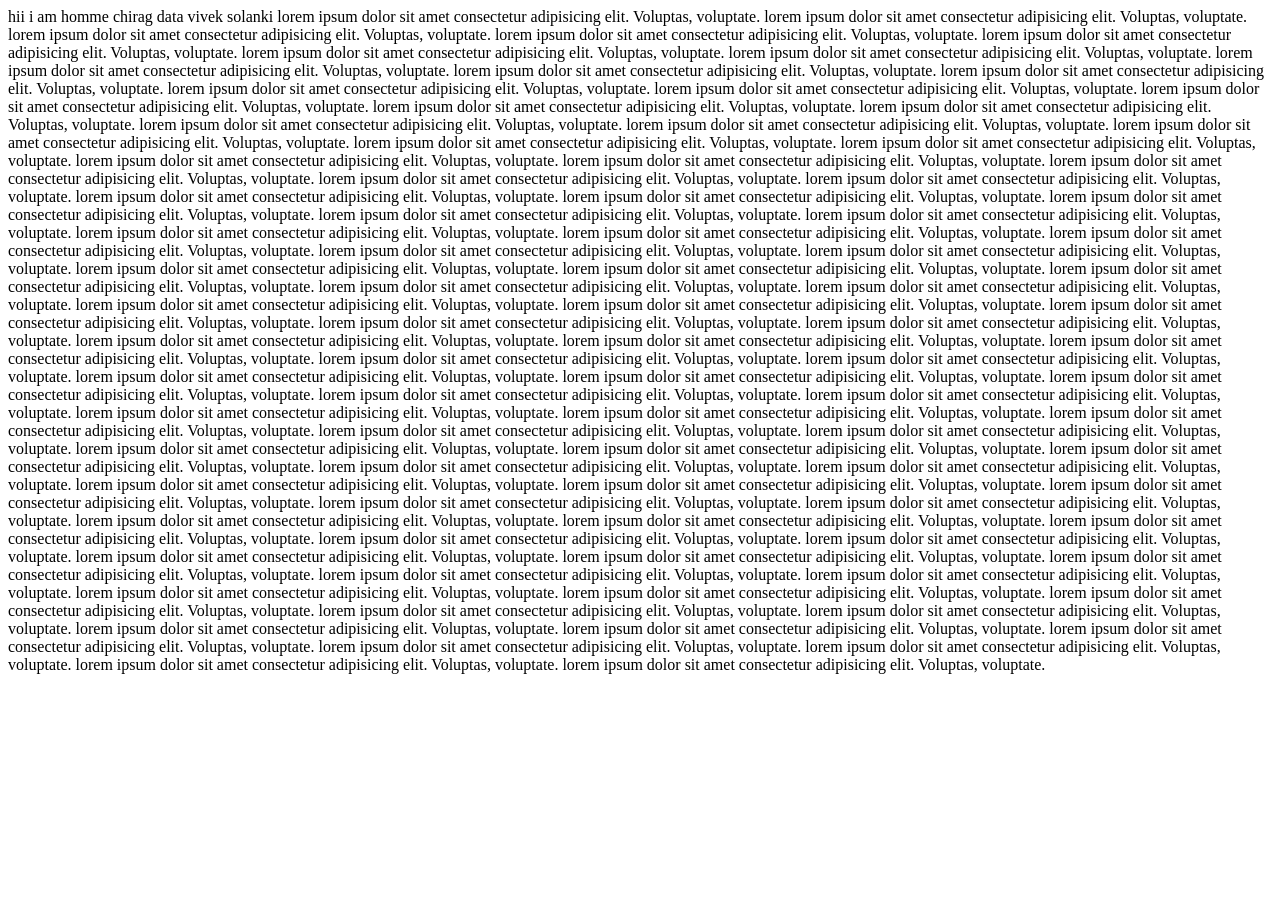
==== home.html @ 3797c0e7 "change text" ====
<!DOCTYPE html>
<html lang="en">
<head>
    <meta charset="UTF-8">
    <meta name="viewport" content="width=device-width, initial-scale=1.0">
    <title>Document</title>
</head>
<body>
    hii i am homme


    chirag
    data

    vivek solanki
    lorem ipsum dolor sit amet consectetur adipisicing elit. Voluptas, voluptate.
    lorem ipsum dolor sit amet consectetur adipisicing elit. Voluptas, voluptate.
    lorem ipsum dolor sit amet consectetur adipisicing elit. Voluptas, voluptate.
    lorem ipsum dolor sit amet consectetur adipisicing elit. Voluptas, voluptate.
    lorem ipsum dolor sit amet consectetur adipisicing elit. Voluptas, voluptate.
    lorem ipsum dolor sit amet consectetur adipisicing elit. Voluptas, voluptate.
    lorem ipsum dolor sit amet consectetur adipisicing elit. Voluptas, voluptate.
    lorem ipsum dolor sit amet consectetur adipisicing elit. Voluptas, voluptate.
    lorem ipsum dolor sit amet consectetur adipisicing elit. Voluptas, voluptate.
    lorem ipsum dolor sit amet consectetur adipisicing elit. Voluptas, voluptate.
    lorem ipsum dolor sit amet consectetur adipisicing elit. Voluptas, voluptate.
    lorem ipsum dolor sit amet consectetur adipisicing elit. Voluptas, voluptate.
    lorem ipsum dolor sit amet consectetur adipisicing elit. Voluptas, voluptate.
    lorem ipsum dolor sit amet consectetur adipisicing elit. Voluptas, voluptate.
    lorem ipsum dolor sit amet consectetur adipisicing elit. Voluptas, voluptate.
    lorem ipsum dolor sit amet consectetur adipisicing elit. Voluptas, voluptate.
    lorem ipsum dolor sit amet consectetur adipisicing elit. Voluptas, voluptate.
    lorem ipsum dolor sit amet consectetur adipisicing elit. Voluptas, voluptate.
    lorem ipsum dolor sit amet consectetur adipisicing elit. Voluptas, voluptate.
    lorem ipsum dolor sit amet consectetur adipisicing elit. Voluptas, voluptate.
    lorem ipsum dolor sit amet consectetur adipisicing elit. Voluptas, voluptate.
    lorem ipsum dolor sit amet consectetur adipisicing elit. Voluptas, voluptate.
    lorem ipsum dolor sit amet consectetur adipisicing elit. Voluptas, voluptate.
    lorem ipsum dolor sit amet consectetur adipisicing elit. Voluptas, voluptate.
    lorem ipsum dolor sit amet consectetur adipisicing elit. Voluptas, voluptate.
    lorem ipsum dolor sit amet consectetur adipisicing elit. Voluptas, voluptate.
    lorem ipsum dolor sit amet consectetur adipisicing elit. Voluptas, voluptate.
    lorem ipsum dolor sit amet consectetur adipisicing elit. Voluptas, voluptate.
    lorem ipsum dolor sit amet consectetur adipisicing elit. Voluptas, voluptate.
    lorem ipsum dolor sit amet consectetur adipisicing elit. Voluptas, voluptate.
    lorem ipsum dolor sit amet consectetur adipisicing elit. Voluptas, voluptate.
    lorem ipsum dolor sit amet consectetur adipisicing elit. Voluptas, voluptate.
    lorem ipsum dolor sit amet consectetur adipisicing elit. Voluptas, voluptate.
    lorem ipsum dolor sit amet consectetur adipisicing elit. Voluptas, voluptate.
    lorem ipsum dolor sit amet consectetur adipisicing elit. Voluptas, voluptate.
    lorem ipsum dolor sit amet consectetur adipisicing elit. Voluptas, voluptate.
    lorem ipsum dolor sit amet consectetur adipisicing elit. Voluptas, voluptate.
    lorem ipsum dolor sit amet consectetur adipisicing elit. Voluptas, voluptate.
    lorem ipsum dolor sit amet consectetur adipisicing elit. Voluptas, voluptate.
    lorem ipsum dolor sit amet consectetur adipisicing elit. Voluptas, voluptate.
    lorem ipsum dolor sit amet consectetur adipisicing elit. Voluptas, voluptate.
    lorem ipsum dolor sit amet consectetur adipisicing elit. Voluptas, voluptate.
    lorem ipsum dolor sit amet consectetur adipisicing elit. Voluptas, voluptate.
    lorem ipsum dolor sit amet consectetur adipisicing elit. Voluptas, voluptate.
    lorem ipsum dolor sit amet consectetur adipisicing elit. Voluptas, voluptate.
    lorem ipsum dolor sit amet consectetur adipisicing elit. Voluptas, voluptate.
    lorem ipsum dolor sit amet consectetur adipisicing elit. Voluptas, voluptate.
    lorem ipsum dolor sit amet consectetur adipisicing elit. Voluptas, voluptate.
    lorem ipsum dolor sit amet consectetur adipisicing elit. Voluptas, voluptate.
    lorem ipsum dolor sit amet consectetur adipisicing elit. Voluptas, voluptate.
    lorem ipsum dolor sit amet consectetur adipisicing elit. Voluptas, voluptate.
    lorem ipsum dolor sit amet consectetur adipisicing elit. Voluptas, voluptate.
    lorem ipsum dolor sit amet consectetur adipisicing elit. Voluptas, voluptate.
    lorem ipsum dolor sit amet consectetur adipisicing elit. Voluptas, voluptate.
    lorem ipsum dolor sit amet consectetur adipisicing elit. Voluptas, voluptate.
    lorem ipsum dolor sit amet consectetur adipisicing elit. Voluptas, voluptate.
    lorem ipsum dolor sit amet consectetur adipisicing elit. Voluptas, voluptate.
    lorem ipsum dolor sit amet consectetur adipisicing elit. Voluptas, voluptate.
    lorem ipsum dolor sit amet consectetur adipisicing elit. Voluptas, voluptate.
    lorem ipsum dolor sit amet consectetur adipisicing elit. Voluptas, voluptate.
    lorem ipsum dolor sit amet consectetur adipisicing elit. Voluptas, voluptate.
    lorem ipsum dolor sit amet consectetur adipisicing elit. Voluptas, voluptate.
    lorem ipsum dolor sit amet consectetur adipisicing elit. Voluptas, voluptate.
    lorem ipsum dolor sit amet consectetur adipisicing elit. Voluptas, voluptate.
    lorem ipsum dolor sit amet consectetur adipisicing elit. Voluptas, voluptate.
    lorem ipsum dolor sit amet consectetur adipisicing elit. Voluptas, voluptate.
    lorem ipsum dolor sit amet consectetur adipisicing elit. Voluptas, voluptate.
    lorem ipsum dolor sit amet consectetur adipisicing elit. Voluptas, voluptate.
    lorem ipsum dolor sit amet consectetur adipisicing elit. Voluptas, voluptate.
    lorem ipsum dolor sit amet consectetur adipisicing elit. Voluptas, voluptate.
    lorem ipsum dolor sit amet consectetur adipisicing elit. Voluptas, voluptate.
    lorem ipsum dolor sit amet consectetur adipisicing elit. Voluptas, voluptate.
    lorem ipsum dolor sit amet consectetur adipisicing elit. Voluptas, voluptate.
    lorem ipsum dolor sit amet consectetur adipisicing elit. Voluptas, voluptate.
    lorem ipsum dolor sit amet consectetur adipisicing elit. Voluptas, voluptate.
    lorem ipsum dolor sit amet consectetur adipisicing elit. Voluptas, voluptate.
    lorem ipsum dolor sit amet consectetur adipisicing elit. Voluptas, voluptate.
    lorem ipsum dolor sit amet consectetur adipisicing elit. Voluptas, voluptate.
    lorem ipsum dolor sit amet consectetur adipisicing elit. Voluptas, voluptate.
    lorem ipsum dolor sit amet consectetur adipisicing elit. Voluptas, voluptate.
    lorem ipsum dolor sit amet consectetur adipisicing elit. Voluptas, voluptate.
    lorem ipsum dolor sit amet consectetur adipisicing elit. Voluptas, voluptate.
    lorem ipsum dolor sit amet consectetur adipisicing elit. Voluptas, voluptate.
    lorem ipsum dolor sit amet consectetur adipisicing elit. Voluptas, voluptate.
    lorem ipsum dolor sit amet consectetur adipisicing elit. Voluptas, voluptate.
    lorem ipsum dolor sit amet consectetur adipisicing elit. Voluptas, voluptate.
    lorem ipsum dolor sit amet consectetur adipisicing elit. Voluptas, voluptate.
    lorem ipsum dolor sit amet consectetur adipisicing elit. Voluptas, voluptate.
    lorem ipsum dolor sit amet consectetur adipisicing elit. Voluptas, voluptate.
    lorem ipsum dolor sit amet consectetur adipisicing elit. Voluptas, voluptate.
    lorem ipsum dolor sit amet consectetur adipisicing elit. Voluptas, voluptate.
    lorem ipsum dolor sit amet consectetur adipisicing elit. Voluptas, voluptate.
</body>
</html>
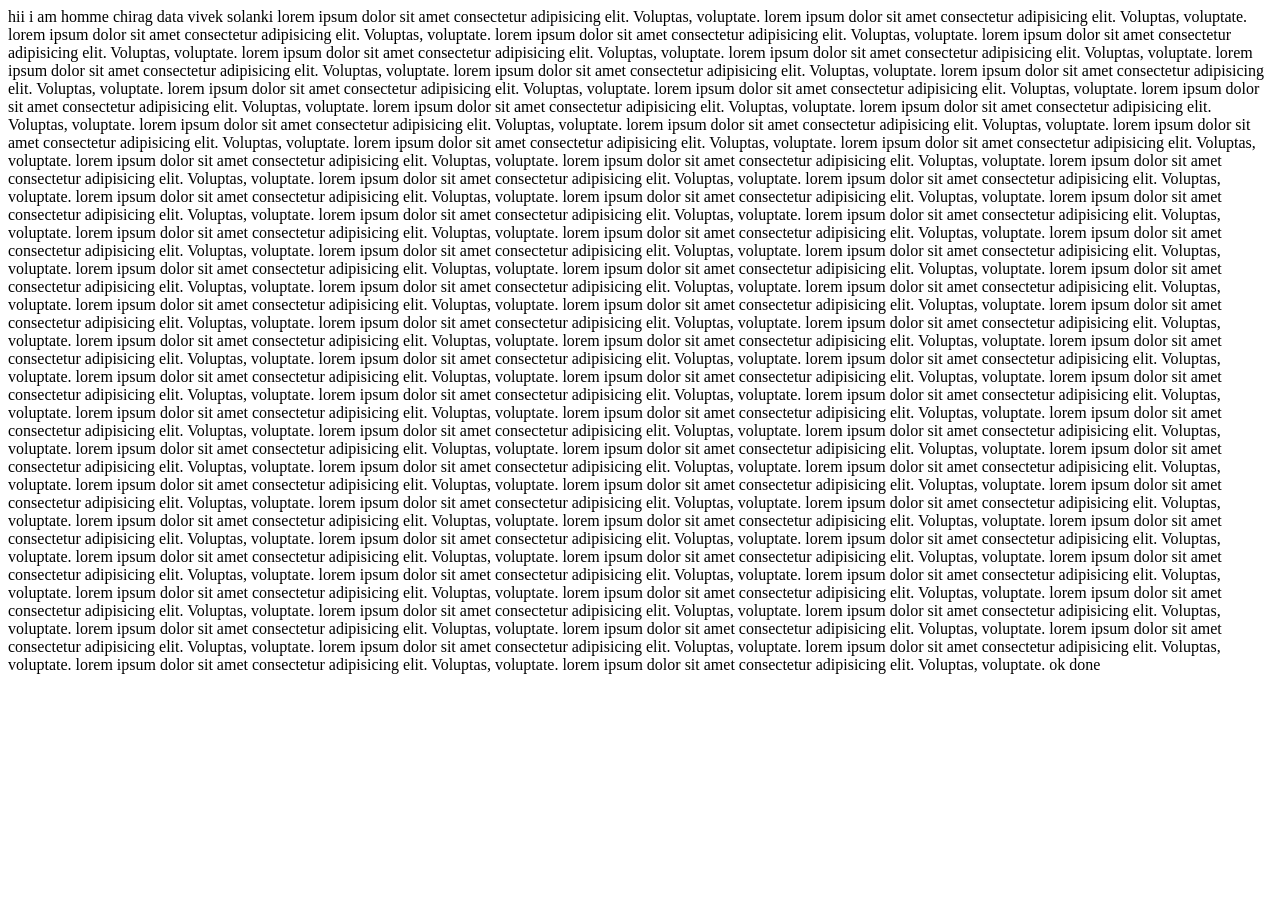
==== commit 61210564: "ok" ====
--- a/home.html
+++ b/home.html
@@ -105,5 +105,9 @@
     lorem ipsum dolor sit amet consectetur adipisicing elit. Voluptas, voluptate.
     lorem ipsum dolor sit amet consectetur adipisicing elit. Voluptas, voluptate.
     lorem ipsum dolor sit amet consectetur adipisicing elit. Voluptas, voluptate.
+
+
+
+    ok done
 </body>
 </html>
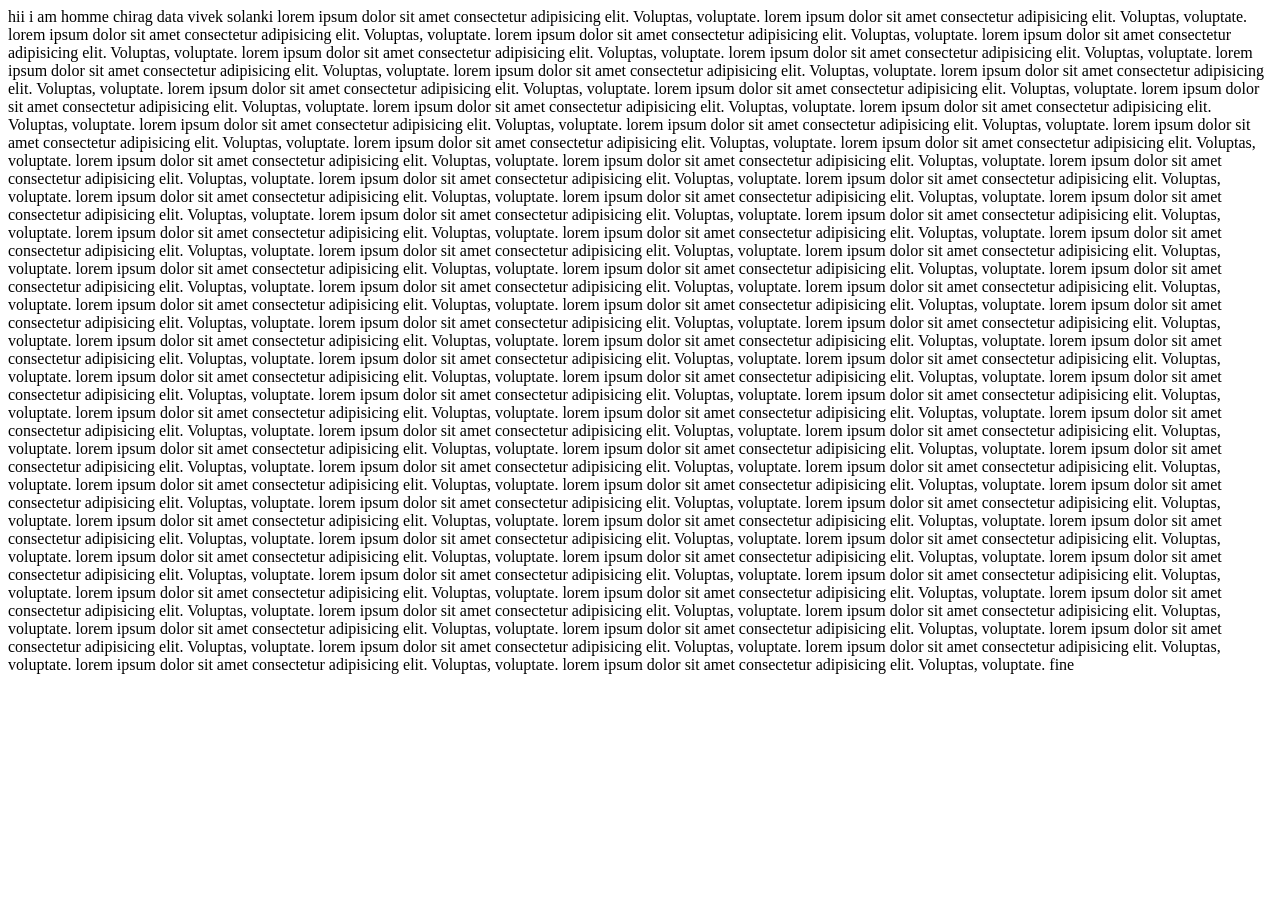
==== commit d8a6d63c: "fine" ====
--- a/home.html
+++ b/home.html
@@ -108,6 +108,6 @@
 
 
 
-    ok done
+    fine
 </body>
 </html>
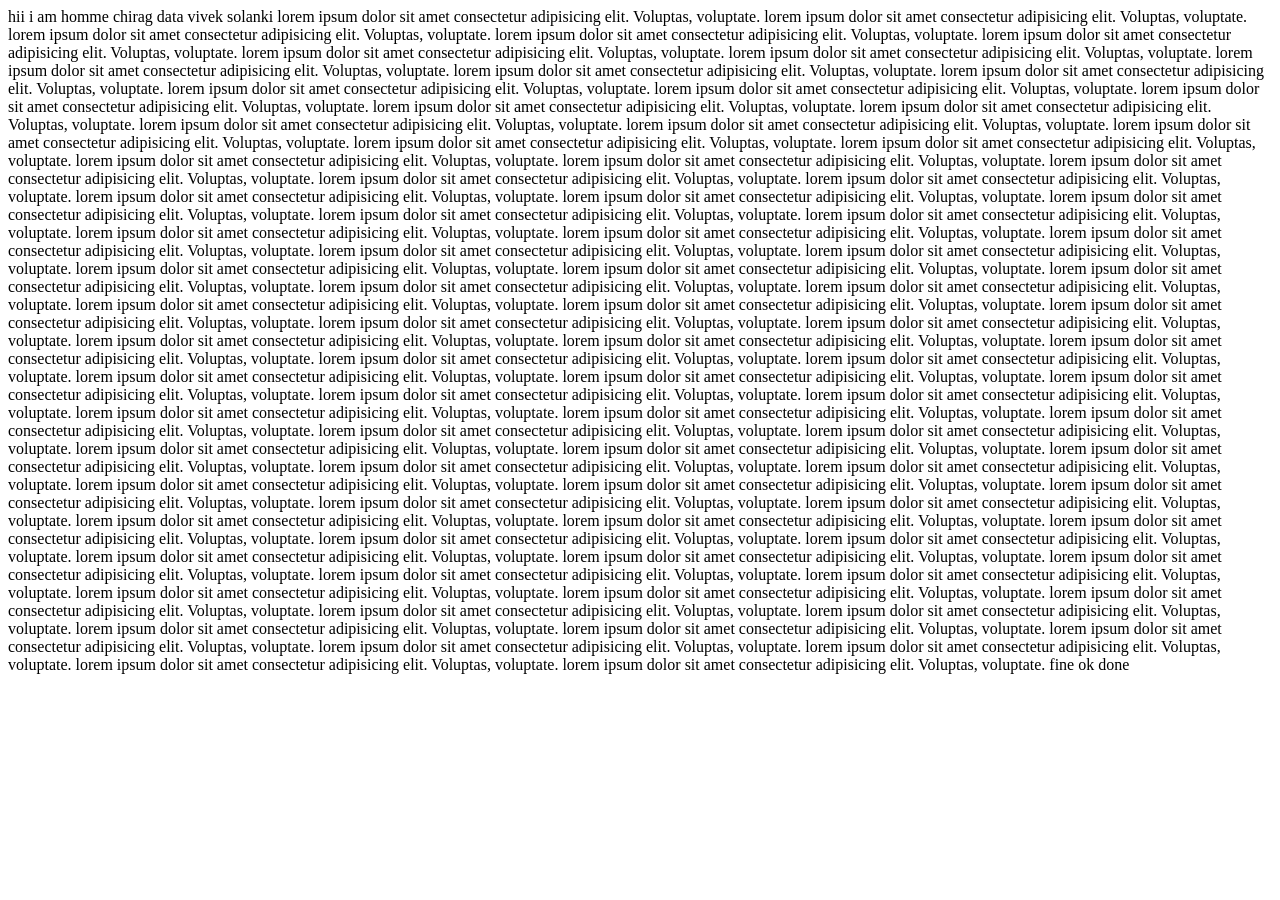
==== commit 2fe3e1e4: "add" ====
--- a/home.html
+++ b/home.html
@@ -109,5 +109,6 @@
 
 
     fine
+    ok done
 </body>
 </html>
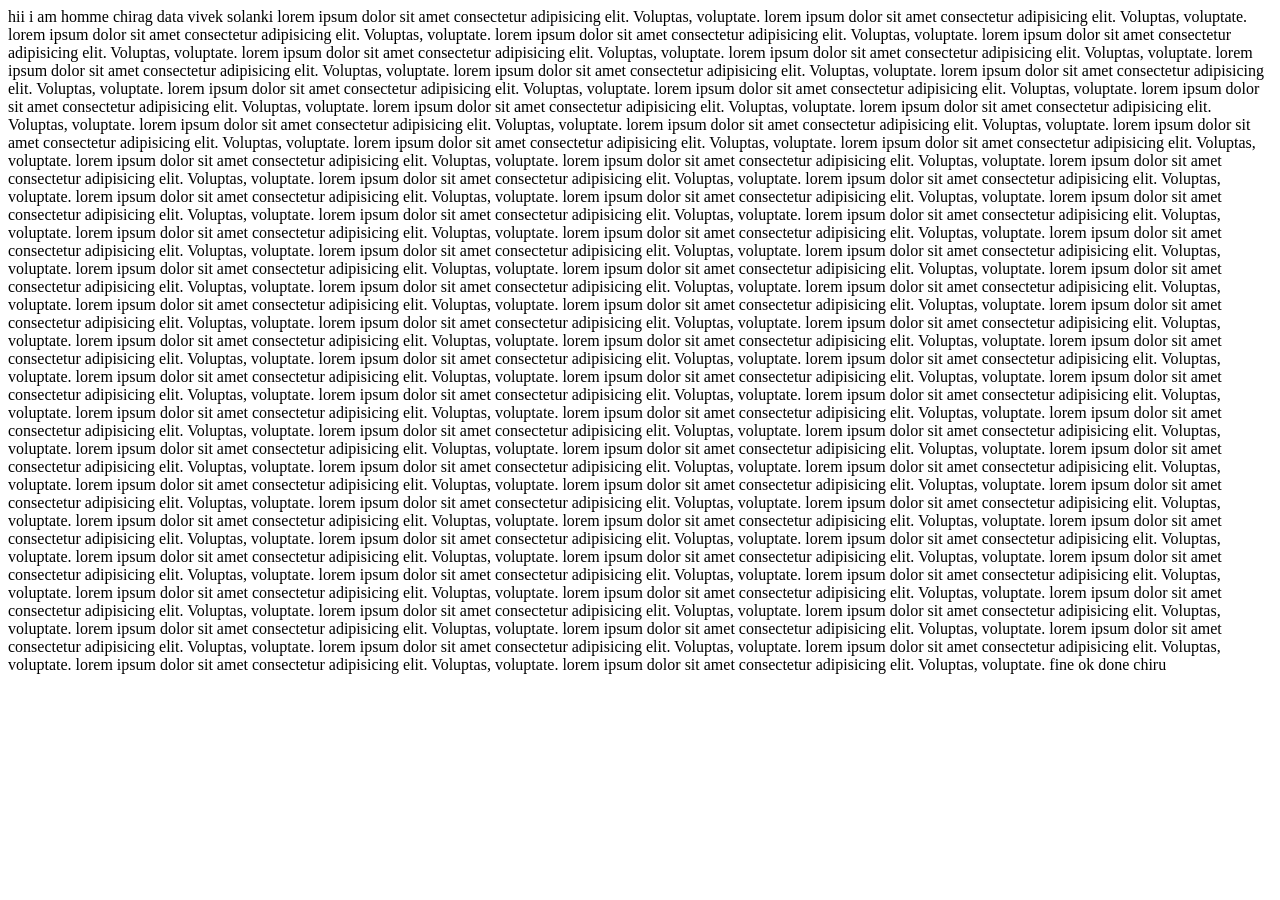
==== commit 5d29f114: "ok" ====
--- a/home.html
+++ b/home.html
@@ -110,5 +110,7 @@
 
     fine
     ok done
+
+    chiru
 </body>
 </html>
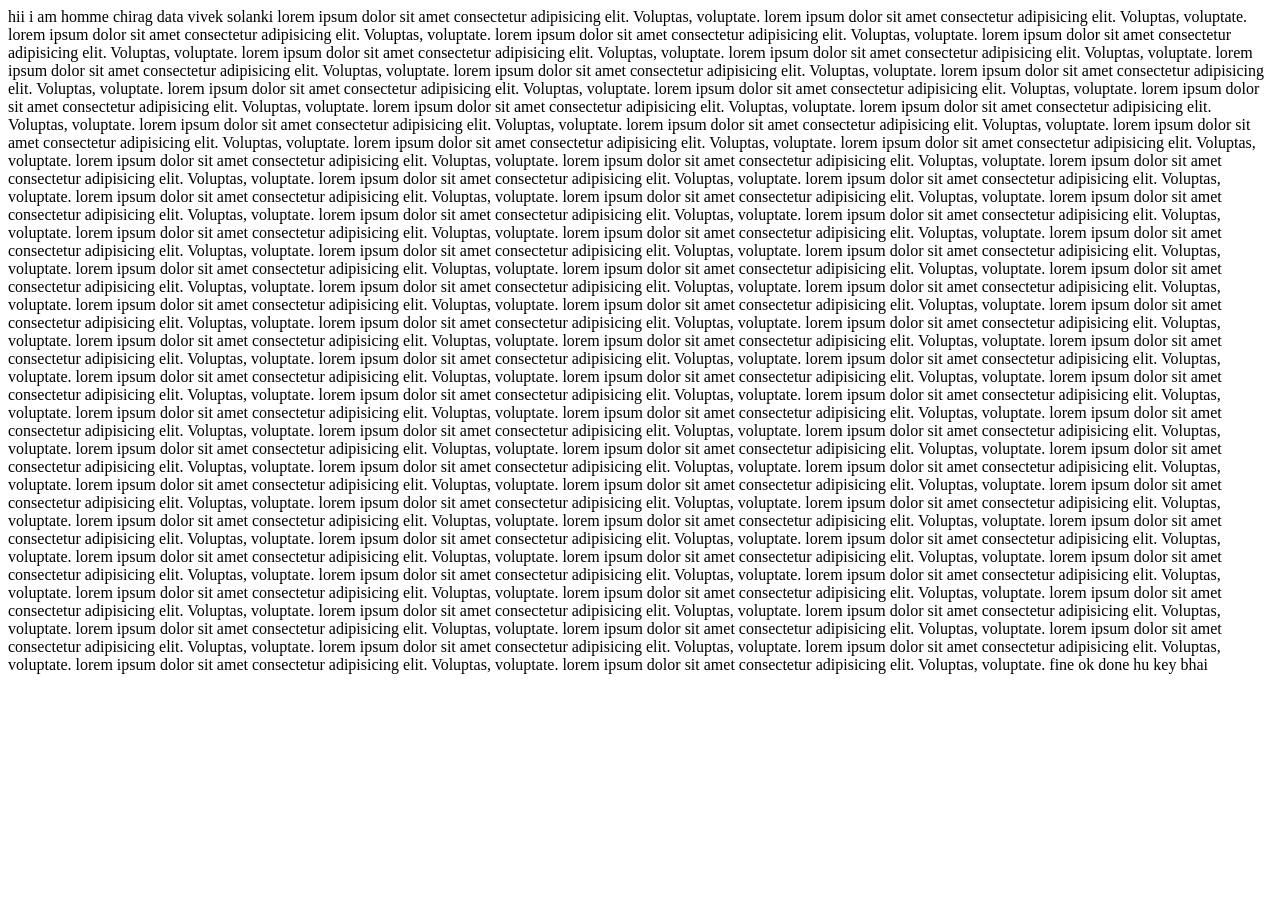
==== commit a695c49f: "add" ====
--- a/home.html
+++ b/home.html
@@ -111,6 +111,6 @@
     fine
     ok done
 
-    chiru
+    hu key bhai
 </body>
 </html>
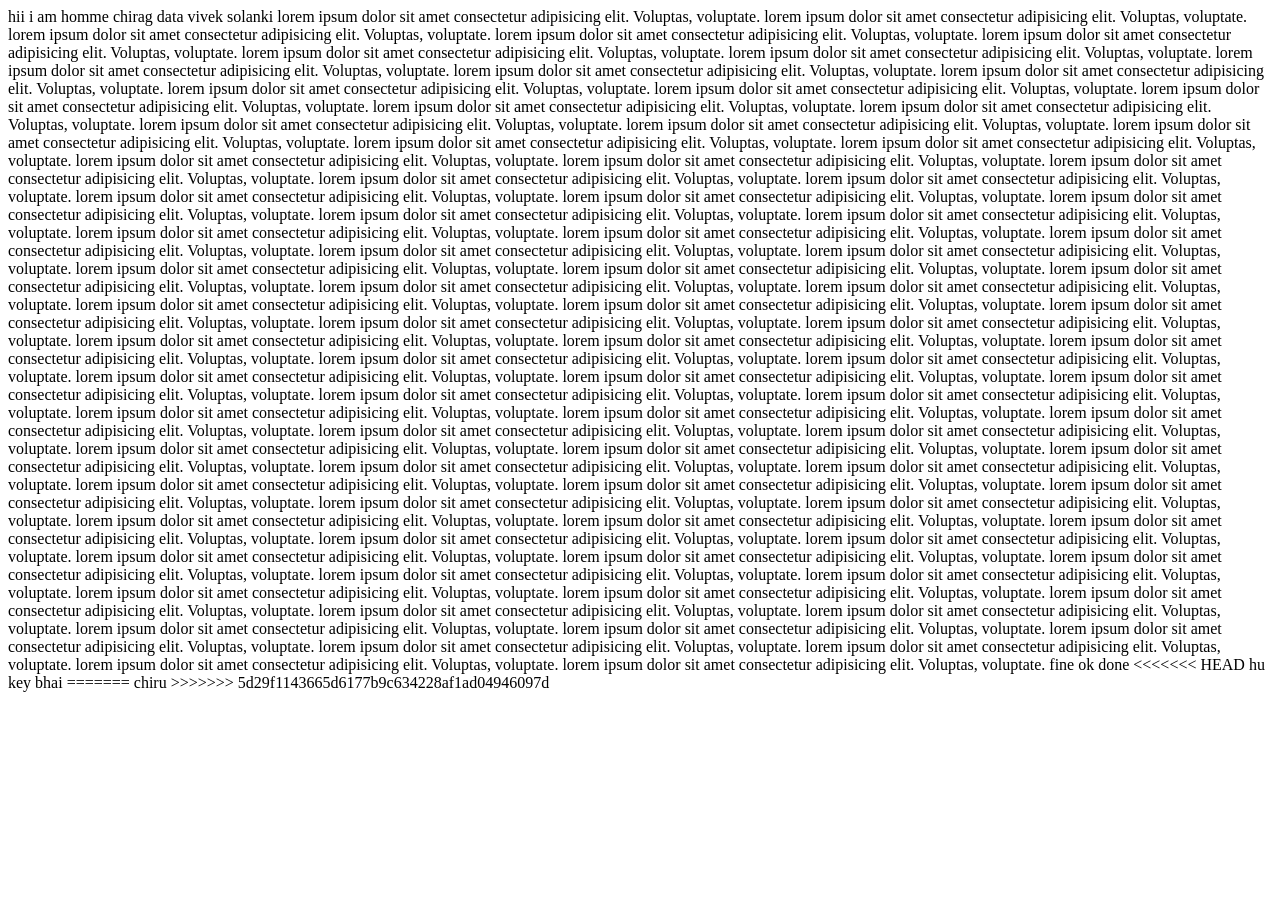
==== commit 52c5c199: "add" ====
--- a/home.html
+++ b/home.html
@@ -111,6 +111,10 @@
     fine
     ok done
 
+<<<<<<< HEAD
     hu key bhai
+=======
+    chiru
+>>>>>>> 5d29f1143665d6177b9c634228af1ad04946097d
 </body>
 </html>
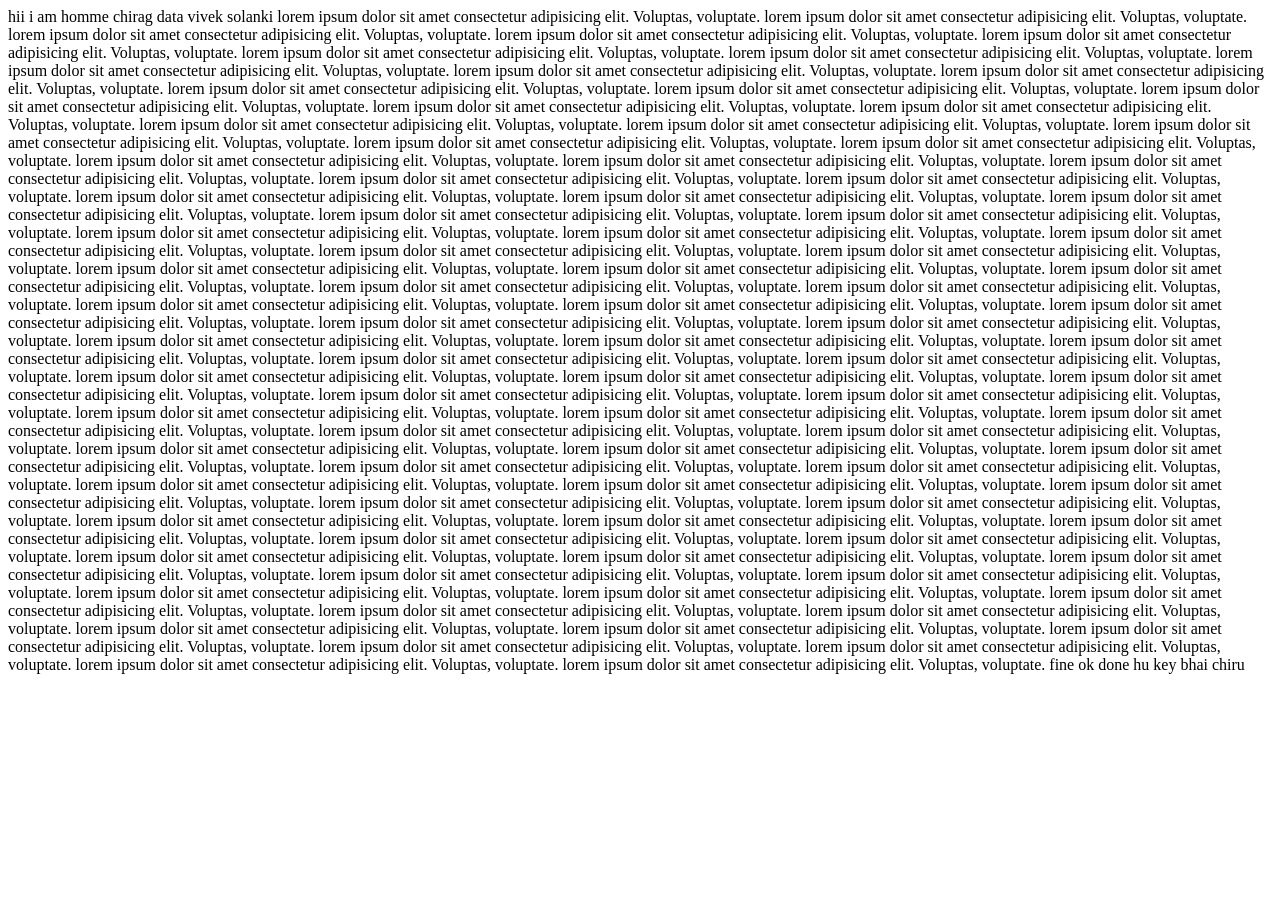
==== commit 6b93f1fc: "add" ====
--- a/home.html
+++ b/home.html
@@ -111,10 +111,7 @@
     fine
     ok done
 
-<<<<<<< HEAD
     hu key bhai
-=======
     chiru
->>>>>>> 5d29f1143665d6177b9c634228af1ad04946097d
 </body>
 </html>
